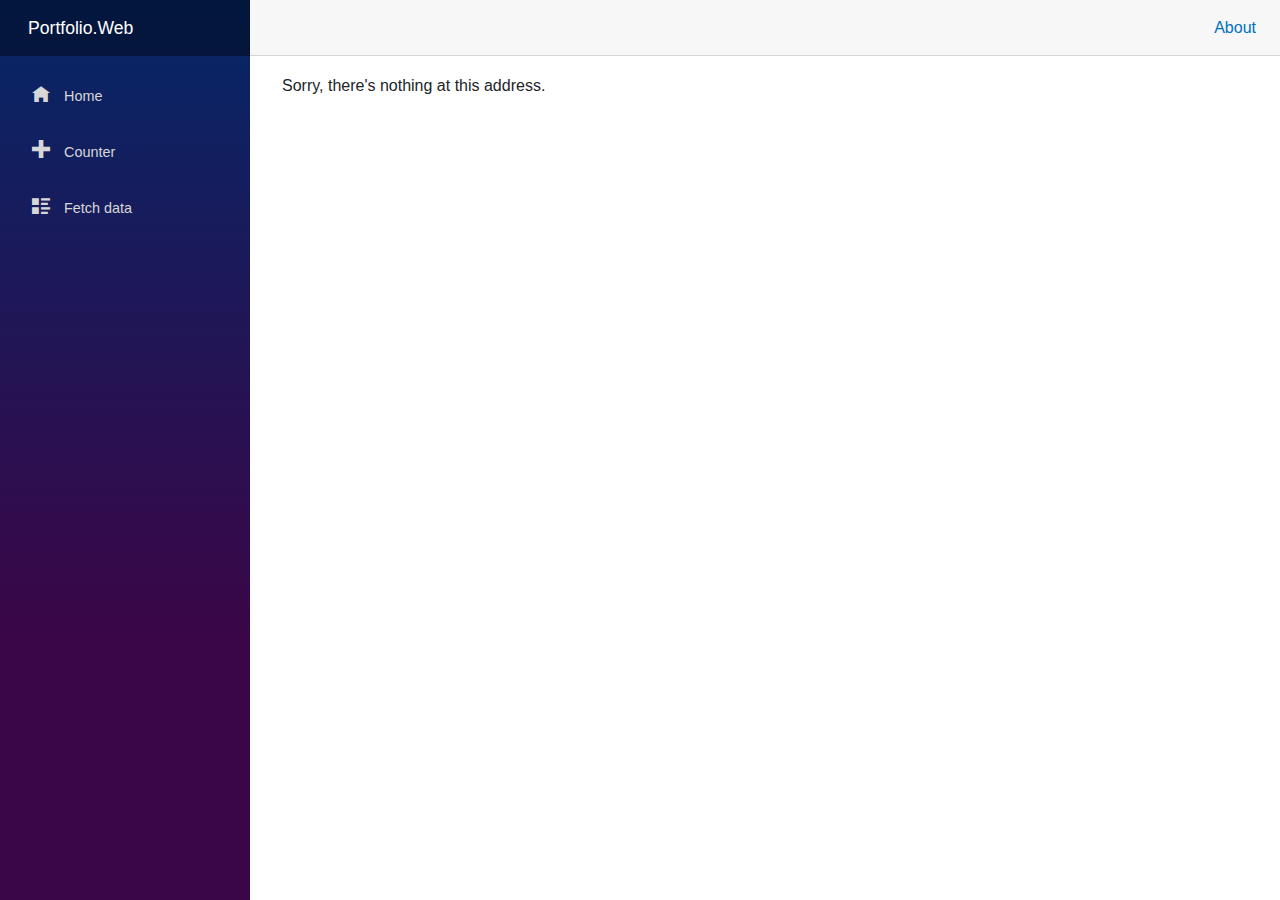
==== index.html @ 123dcb4b "Deploying to gh-pages from @ bbirichi/Portfolio@430fb059467881baf706938fffbdd8bc33165cae 🚀" ====
<!DOCTYPE html>
<html lang="en">

<head>
    <meta charset="utf-8" />
    <meta name="viewport" content="width=device-width, initial-scale=1.0, maximum-scale=1.0, user-scalable=no" />
    <title>Portfolio.Web</title>
    <base href="/" />
    <link href="css/bootstrap/bootstrap.min.css" rel="stylesheet" />
    <link href="css/app.css" rel="stylesheet" />
    <link href="Portfolio.Web.styles.css" rel="stylesheet" />
</head>

<body>
    <div id="app">Loading...</div>

    <div id="blazor-error-ui">
        An unhandled error has occurred.
        <a href="" class="reload">Reload</a>
        <a class="dismiss">🗙</a>
    </div>
    <script src="_framework/blazor.webassembly.js"></script>
</body>

</html>
---- css/app.css ----
﻿@import url('open-iconic/font/css/open-iconic-bootstrap.min.css');

html, body {
    font-family: 'Helvetica Neue', Helvetica, Arial, sans-serif;
}

h1:focus {
    outline: none;
}

a, .btn-link {
    color: #0071c1;
}

.btn-primary {
    color: #fff;
    background-color: #1b6ec2;
    border-color: #1861ac;
}

.content {
    padding-top: 1.1rem;
}

.valid.modified:not([type=checkbox]) {
    outline: 1px solid #26b050;
}

.invalid {
    outline: 1px solid red;
}

.validation-message {
    color: red;
}

#blazor-error-ui {
    background: lightyellow;
    bottom: 0;
    box-shadow: 0 -1px 2px rgba(0, 0, 0, 0.2);
    display: none;
    left: 0;
    padding: 0.6rem 1.25rem 0.7rem 1.25rem;
    position: fixed;
    width: 100%;
    z-index: 1000;
}

    #blazor-error-ui .dismiss {
        cursor: pointer;
        position: absolute;
        right: 0.75rem;
        top: 0.5rem;
    }

.blazor-error-boundary {
    background: url([data-uri]) no-repeat 1rem/1.8rem, #b32121;
    padding: 1rem 1rem 1rem 3.7rem;
    color: white;
}

    .blazor-error-boundary::after {
        content: "An error has occurred."
    }
---- Portfolio.Web.styles.css ----
/* /Shared/MainLayout.razor.rz.scp.css */
.page[b-9gvj8xx0cb] {
    position: relative;
    display: flex;
    flex-direction: column;
}

main[b-9gvj8xx0cb] {
    flex: 1;
}

.sidebar[b-9gvj8xx0cb] {
    background-image: linear-gradient(180deg, rgb(5, 39, 103) 0%, #3a0647 70%);
}

.top-row[b-9gvj8xx0cb] {
    background-color: #f7f7f7;
    border-bottom: 1px solid #d6d5d5;
    justify-content: flex-end;
    height: 3.5rem;
    display: flex;
    align-items: center;
}

    .top-row[b-9gvj8xx0cb]  a, .top-row[b-9gvj8xx0cb]  .btn-link {
        white-space: nowrap;
        margin-left: 1.5rem;
        text-decoration: none;
    }

    .top-row[b-9gvj8xx0cb]  a:hover, .top-row[b-9gvj8xx0cb]  .btn-link:hover {
        text-decoration: underline;
    }

    .top-row[b-9gvj8xx0cb]  a:first-child {
        overflow: hidden;
        text-overflow: ellipsis;
    }

@media (max-width: 640.98px) {
    .top-row:not(.auth)[b-9gvj8xx0cb] {
        display: none;
    }

    .top-row.auth[b-9gvj8xx0cb] {
        justify-content: space-between;
    }

    .top-row[b-9gvj8xx0cb]  a, .top-row[b-9gvj8xx0cb]  .btn-link {
        margin-left: 0;
    }
}

@media (min-width: 641px) {
    .page[b-9gvj8xx0cb] {
        flex-direction: row;
    }

    .sidebar[b-9gvj8xx0cb] {
        width: 250px;
        height: 100vh;
        position: sticky;
        top: 0;
    }

    .top-row[b-9gvj8xx0cb] {
        position: sticky;
        top: 0;
        z-index: 1;
    }

    .top-row.auth[b-9gvj8xx0cb]  a:first-child {
        flex: 1;
        text-align: right;
        width: 0;
    }

    .top-row[b-9gvj8xx0cb], article[b-9gvj8xx0cb] {
        padding-left: 2rem !important;
        padding-right: 1.5rem !important;
    }
}
/* /Shared/NavMenu.razor.rz.scp.css */
.navbar-toggler[b-phuu7v8r3x] {
    background-color: rgba(255, 255, 255, 0.1);
}

.top-row[b-phuu7v8r3x] {
    height: 3.5rem;
    background-color: rgba(0,0,0,0.4);
}

.navbar-brand[b-phuu7v8r3x] {
    font-size: 1.1rem;
}

.oi[b-phuu7v8r3x] {
    width: 2rem;
    font-size: 1.1rem;
    vertical-align: text-top;
    top: -2px;
}

.nav-item[b-phuu7v8r3x] {
    font-size: 0.9rem;
    padding-bottom: 0.5rem;
}

    .nav-item:first-of-type[b-phuu7v8r3x] {
        padding-top: 1rem;
    }

    .nav-item:last-of-type[b-phuu7v8r3x] {
        padding-bottom: 1rem;
    }

    .nav-item[b-phuu7v8r3x]  a {
        color: #d7d7d7;
        border-radius: 4px;
        height: 3rem;
        display: flex;
        align-items: center;
        line-height: 3rem;
    }

.nav-item[b-phuu7v8r3x]  a.active {
    background-color: rgba(255,255,255,0.25);
    color: white;
}

.nav-item[b-phuu7v8r3x]  a:hover {
    background-color: rgba(255,255,255,0.1);
    color: white;
}

@media (min-width: 641px) {
    .navbar-toggler[b-phuu7v8r3x] {
        display: none;
    }

    .collapse[b-phuu7v8r3x] {
        /* Never collapse the sidebar for wide screens */
        display: block;
    }
}
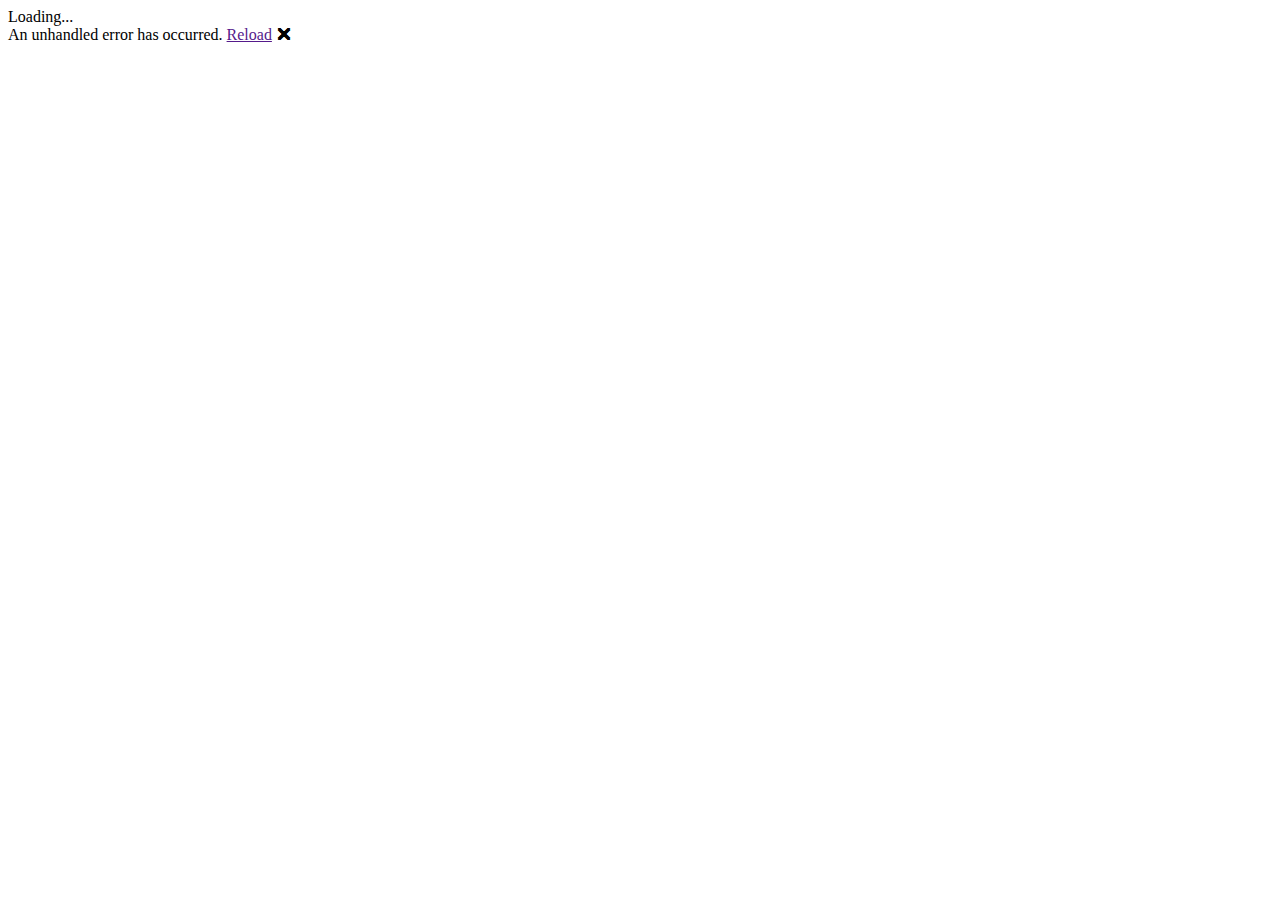
==== commit 818cd593: "Deploying to gh-pages from @ bbirichi/Portfolio@263cb87d69e982e8878a5ac424e17e2b17e1091d 🚀" ====
--- a/index.html
+++ b/index.html
@@ -5,7 +5,7 @@
     <meta charset="utf-8" />
     <meta name="viewport" content="width=device-width, initial-scale=1.0, maximum-scale=1.0, user-scalable=no" />
     <title>Portfolio.Web</title>
-    <base href="/" />
+    <base href="/Portfolio.Web/" />
     <link href="css/bootstrap/bootstrap.min.css" rel="stylesheet" />
     <link href="css/app.css" rel="stylesheet" />
     <link href="Portfolio.Web.styles.css" rel="stylesheet" />
